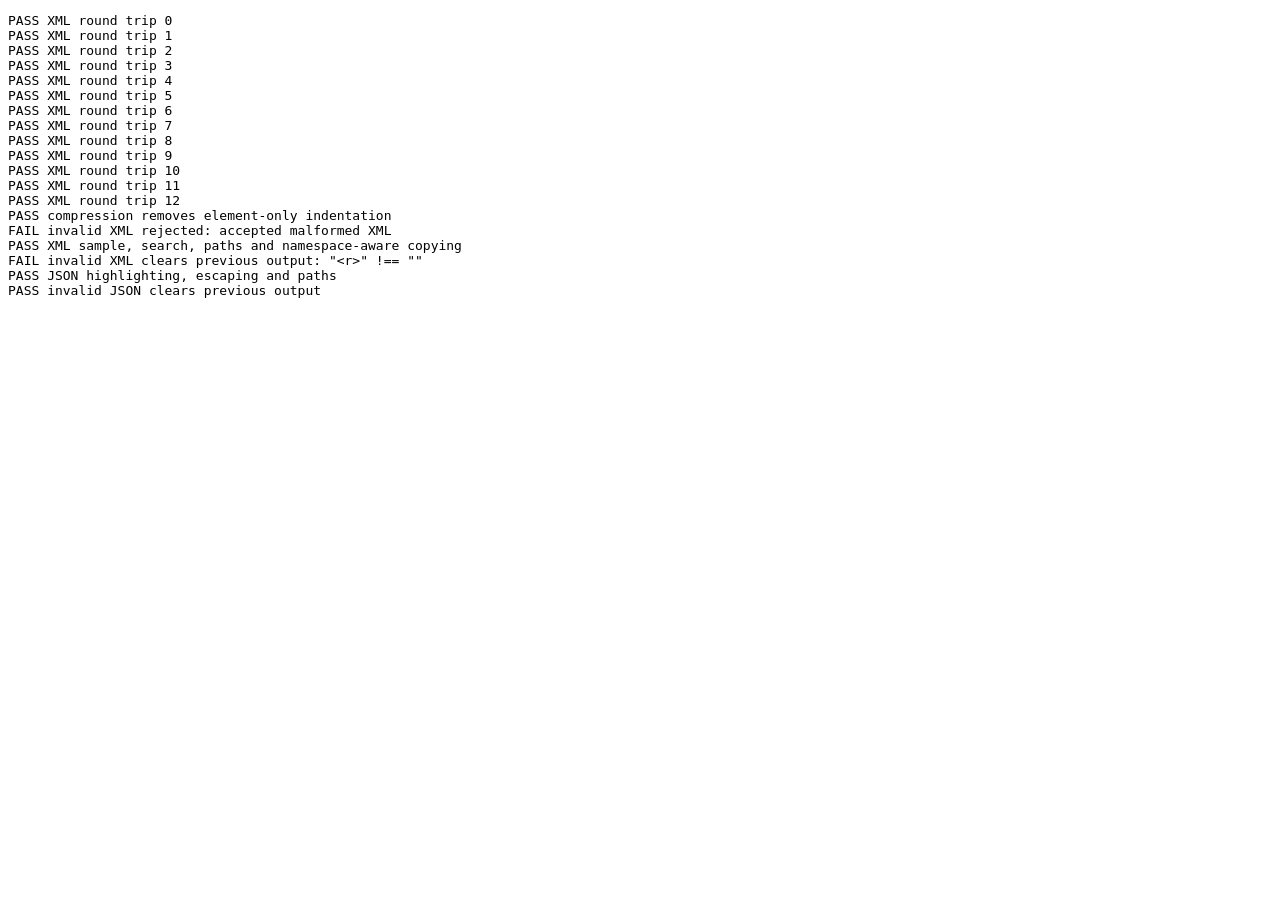
==== tests/xml-regression.html @ 89135e66 "feat: add searchable XML tree and preserve XML content during formatting" ====
<!doctype html>
<meta charset="utf-8">
<title>Formatter regression tests</title>
<pre id="results">Running…</pre>
<iframe src="../index.html" hidden></iframe>
<script>
document.querySelector('iframe').onload = () => {
    const app = document.querySelector('iframe').contentWindow;
    app.HTMLElement.prototype.scrollIntoView = function () {};
    const results = [];
    const check = (name, fn) => {
        try { fn(); results.push('PASS ' + name); }
        catch (error) { results.push('FAIL ' + name + ': ' + error.message); }
    };
    const equal = (a, b) => { if (a !== b) throw Error(JSON.stringify(a) + ' !== ' + JSON.stringify(b)); };
    const cases = [
        '<p>Hello <b> world </b> !</p>',
        '<p><b/> <i/> tail</p>',
        '<r><x>  a   b  </x></r>',
        '<r xml:space="preserve"> \n <x/> \n </r>',
        '<r xml:space="preserve"><x xml:space="default"> a </x> </r>',
        '<r><![CDATA[a\n\n\nb <c>]]></r>',
        `<?xml version="1.0"?><!DOCTYPE r PUBLIC "abc" "urn:test" [<!ENTITY foo "hello">]><r>&foo;</r>`,
        `<!DOCTYPE r [<!-- [ ] > --><!ENTITY foo "a > b">]><r>&foo;</r>`,
        `<根 属性 = 'a > b'><子/> <!--x--> </根>`,
        '<r xmlns="urn:a" xmlns:n="urn:b"><n:x id="1"/><n:x id="2"/></r>',
        '<r><parsererror>legitimate</parsererror></r>',
        '<?xml version="1.0"?><?test x?><r><!--x--><empty></empty></r>',
        '<r><x> &#32; </x><x a="&#10;&#9;&#13;"/></r>'
    ];
    cases.forEach((xml, i) => check('XML round trip ' + i, () => {
        const pretty = app.formatXml(xml);
        const mini = app.minifyXml(pretty);
        app.parseXmlDocument(pretty);
        app.parseXmlDocument(mini);
        equal(app.formatXml(pretty), pretty);
        equal(app.minifyXml(mini), mini);
        if (i < 2 || i === 3 || i === 4 || i === 5) equal(pretty, xml);
        if (i === 2 && !pretty.includes('  a   b  ')) throw Error('text spaces changed');
        if (i === 6 && !mini.includes('<!DOCTYPE r PUBLIC "abc" "urn:test" [<!ENTITY foo "hello">]>')) throw Error('DTD changed');
    }));
    check('compression removes element-only indentation', () => equal(app.minifyXml('<r>\n  <x/>\n</r>'), '<r><x/></r>'));
    check('invalid XML rejected', () => {
        let rejected = false;
        try { app.formatXml('<r><x></r>'); } catch { rejected = true; }
        if (!rejected) throw Error('accepted malformed XML');
    });
    const input = app.document.getElementById('inputArea');
    check('XML sample, search, paths and namespace-aware copying', () => {
        app.document.getElementById('sampleType').value = 'xml';
        app.loadSample();
        equal(app.document.getElementById('sortKeysButton').disabled, true);
        const search = app.document.getElementById('searchInput');
        search.value = '002'; app.onSearchInput();
        equal(app.document.getElementById('searchCount').textContent, '1/1');
        equal(app.document.getElementById('searchPath').textContent, '值：/orders[1]/order[2]/@id');
        app.doCollapseAll(); search.value = '轻放'; app.onSearchInput();
        equal(app.document.getElementById('searchCount').textContent, '1/1');
        const active = app.document.querySelector('#jsonTree .tree-value.active');
        if (active.closest('.tree-children').classList.contains('collapsed')) throw Error('search did not expand parents');
        search.value = ''; app.onSearchInput(); equal(app.document.getElementById('searchPath').textContent, '');
        let copied = '';
        const original = app.copyToClipboard;
        app.copyToClipboard = text => { copied = text; };
        const amount = Array.from(app.document.querySelectorAll('.xml-tree-node')).find(node => node.firstElementChild.textContent.includes('<pay:amount>'));
        amount.firstElementChild.querySelector('.tree-copy-btn').click();
        app.copyToClipboard = original;
        const doc = app.parseXmlDocument(copied);
        equal(doc.documentElement.namespaceURI, 'urn:payment');
    });
    check('invalid XML clears previous output', () => {
        input.value = '<r><bad></r>'; app.onInputChange();
        equal(app.document.getElementById('formattedCode').textContent, '');
        equal(app.document.getElementById('jsonTree').textContent, '');
    });
    check('JSON highlighting, escaping and paths', () => {
        input.value = '{"<img src=x onerror=alert(1)>":"a&b","list":[1,true,null],"1":"numeric key"}';
        app.onInputChange();
        const code = app.document.getElementById('formattedCode');
        equal(code.textContent, JSON.stringify(JSON.parse(input.value), null, 2));
        equal(code.querySelector('img'), null);
        if (!code.querySelector('.json-key') || !code.querySelector('.json-string')) throw Error('highlighting missing');
        const paths = Array.from(app.document.querySelectorAll('.tree-key')).map(el => el.dataset.path);
        if (!paths.includes('$["list"][0]') || !paths.includes('$["1"]')) throw Error('invalid JSON paths');
        equal(app.document.getElementById('sortKeysButton').disabled, false);
    });
    check('invalid JSON clears previous output', () => {
        input.value = '{'; app.onInputChange();
        equal(app.document.getElementById('formattedCode').textContent, '');
        equal(app.document.getElementById('jsonTree').textContent, '');
    });
    document.getElementById('results').textContent = results.join('\n');
    document.body.dataset.status = results.some(line => line.startsWith('FAIL')) ? 'failed' : 'passed';
};
</script>
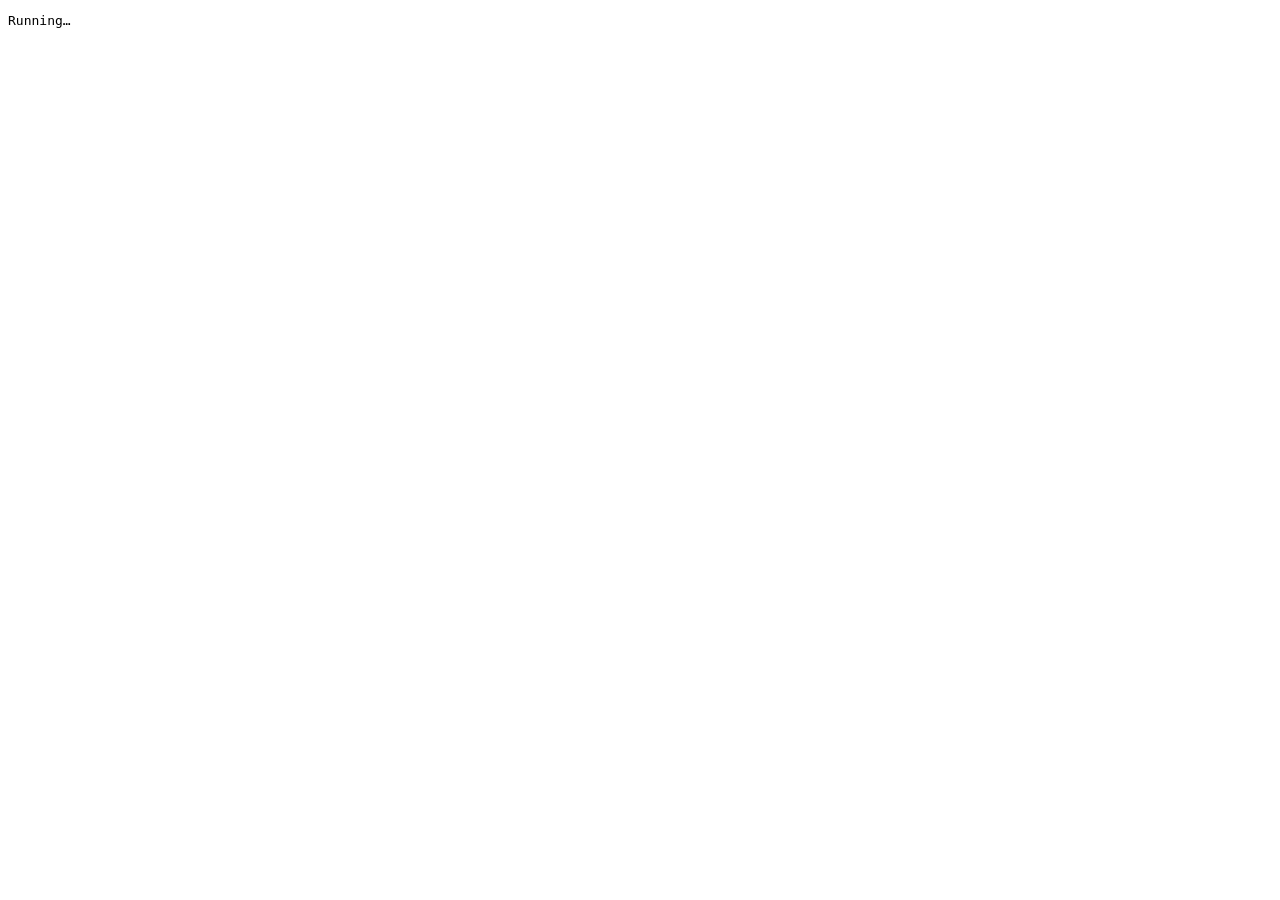
==== commit d2974586: "feat: preserve JSON numbers, repair syntax safely, virtualize large trees and add editor file action" ====
--- a/tests/xml-regression.html
+++ b/tests/xml-regression.html
@@ -1,16 +1,27 @@
 <!doctype html>
 <meta charset="utf-8">
-<title>Formatter regression tests</title>
+<title>JSON / XML Formatter regression tests</title>
 <pre id="results">Running…</pre>
-<iframe src="../index.html" hidden></iframe>
+<iframe src="../index.html" style="position:absolute;left:-2000px;width:1440px;height:1000px"></iframe>
 <script>
-document.querySelector('iframe').onload = () => {
+document.querySelector('iframe').onload = async () => {
     const app = document.querySelector('iframe').contentWindow;
     app.HTMLElement.prototype.scrollIntoView = function () {};
     const results = [];
     const check = (name, fn) => {
         try { fn(); results.push('PASS ' + name); }
         catch (error) { results.push('FAIL ' + name + ': ' + error.message); }
+    };
+    const checkAsync = async (name, fn) => {
+        try { await fn(); results.push('PASS ' + name); }
+        catch (error) { results.push('FAIL ' + name + ': ' + error.message); }
+    };
+    const waitUntil = async predicate => {
+        const start = Date.now();
+        while (!predicate()) {
+            if (Date.now() - start > 10000) throw Error('timeout');
+            await new Promise(resolve => setTimeout(resolve, 20));
+        }
     };
     const equal = (a, b) => { if (a !== b) throw Error(JSON.stringify(a) + ' !== ' + JSON.stringify(b)); };
     const cases = [
@@ -89,6 +100,145 @@
         equal(app.document.getElementById('formattedCode').textContent, '');
         equal(app.document.getElementById('jsonTree').textContent, '');
     });
+    check('lossless numbers across format, minify, sort and copy', () => {
+        const raw = '{"z":9223372036854775807,"a":-9223372036854775808,"decimal":0.123456789012345678901,"exponent":1e400,"negativeZero":-0}';
+        equal(app.formatStructuredJson(raw, 0).text, raw);
+        input.value = raw; app.onInputChange(); app.doSortKeys();
+        if (!input.value.includes('9223372036854775807') || !input.value.includes('1e400')) throw Error('number changed during sort');
+        let copied;
+        const original = app.copyToClipboard; app.copyToClipboard = text => copied = text;
+        const line = Array.from(app.document.querySelectorAll('.tree-line')).find(row => row.textContent.includes('"z":'));
+        line.querySelector('.tree-copy-btn').click(); app.copyToClipboard = original;
+        equal(copied, '9223372036854775807');
+        equal(app.formatStructuredJson('"{\\"id\\":9223372036854775807}"', 0).text, '{"id":9223372036854775807}');
+    });
+    check('prototype-like keys remain ordinary data', () => {
+        const raw = '{"__proto__":{"polluted":true},"constructor":1}';
+        equal(app.stringifyLosslessJson(app.sortObjectKeys(app.parseLosslessJson(raw))), raw);
+        input.value = '{__proto__=1, id=9223372036854775807}'; app.doFormat();
+        if (!input.value.includes('9223372036854775807')) throw Error('Java ID changed');
+    });
+    check('repair preserves string contents and large numbers', () => {
+        const raw = `{url:'https://example.com/a//b', text:'}, ] /* literal */', quote:'it\\'s "ok"', id:9223372036854775807, // real comment
+        nested:[1 2 3,], missing:{a:true`;
+        const fixed = app.tryAutoFix(raw);
+        if (!fixed) throw Error('no repair');
+        const value = app.parseLosslessJson(fixed.result);
+        equal(value.url, 'https://example.com/a//b');
+        equal(value.text, '}, ] /* literal */');
+        equal(value.quote, `it's "ok"`);
+        equal(app.stringifyLosslessJson(value.id), '9223372036854775807');
+        equal(app.stringifyLosslessJson(value.nested), '[1,2,3]');
+    });
+    check('repair declines ambiguous or already valid input', () => {
+        equal(app.tryAutoFix(JSON.stringify({text:'http://a/*b*/',brackets:'{[}',quote:"it's"})), null);
+        equal(app.tryAutoFix('{"a":"unterminated}'), null);
+        equal(app.tryAutoFix('{"a":undefined}'), null);
+        equal(app.tryAutoFix('{"a":[1}'), null);
+    });
+    check('native and lossless parsers agree on ordinary JSON', () => {
+        for (let i = 0; i < 200; i++) {
+            const raw = JSON.stringify({text:'value\\"' + i, a:[i, i / 3, null, i % 2 === 0, {key:'http://a//b'}]});
+            equal(app.stringifyLosslessJson(app.parseLosslessJson(raw)), raw);
+        }
+        for (const raw of ['[1,]', '{"a":1,}', '01', '-01', '1.', '1e', '[true false]', '{"a" 1}', '{"a":NaN}', 'truex', '{"a":"bad\\q"}']) {
+            let rejected = false; try { app.parseLosslessJson(raw); } catch { rejected = true; }
+            if (!rejected) throw Error('accepted ' + raw);
+        }
+    });
+    check('legitimate XHTML parsererror element is not an error', () => {
+        app.parseXmlDocument('<r xmlns="http://www.w3.org/1999/xhtml"><parsererror>user content</parsererror></r>');
+    });
+    check('toolbar changes support undo and redo', () => {
+        const raw = '{"id":9223372036854775807,"a":[1,2]}';
+        app.replaceEditorText(raw); app.doFormat(); const formatted = input.value;
+        app.doUndo(); equal(input.value, raw);
+        app.doRedo(); equal(input.value, formatted);
+        app.doClear(); equal(input.value, ''); app.doUndo(); equal(input.value, formatted);
+        app.doUndo(); app.replaceEditorText('{"new":true}'); app.doRedo(); equal(input.value, '{"new":true}');
+    });
+    check('download uses the correct extension and preserves numbers', () => {
+        app.replaceEditorText('{"id":9223372036854775807}');
+        let payload = app.getDownloadPayload(); equal(payload.name, 'formatted.json');
+        if (!payload.text.includes('9223372036854775807')) throw Error('download changed ID');
+        app.replaceEditorText('<?xml version="1.0" encoding="GBK"?><r>你好</r>');
+        payload = app.getDownloadPayload(); equal(payload.name, 'formatted.xml');
+        if (!payload.text.includes('encoding="UTF-8"')) throw Error('wrong encoding declaration');
+        app.replaceEditorText('{'); equal(app.getDownloadPayload(), null);
+    });
+    const large = '[' + Array.from({length:5000}, (_, i) => '{"id":9223372036854775807,"name":"item-' + i + '","padding":"abcdefghijklmnopqrstuvwxyz0123456789"}').join(',') + ']';
+    await checkAsync('large JSON virtual tree and full-data search', async () => {
+        input.value = large; app.onInputChange();
+        await waitUntil(() => app.document.getElementById('formattedCode').textContent.includes('item-4999'));
+        const tree = app.document.getElementById('jsonTree');
+        if (!app.document.getElementById('treeOutput').classList.contains('virtual-mode')) throw Error('tree not virtualized');
+        app.doExpandAll();
+        if (tree.querySelectorAll('.tree-line').length > 100) throw Error('too many mounted rows');
+        app.doCollapseAll();
+        const search = app.document.getElementById('searchInput'); search.value = 'item-4999'; app.onSearchInput();
+        equal(app.document.getElementById('searchCount').textContent, '1/1');
+        equal(app.document.getElementById('searchPath').textContent, '值：$[4999]["name"]');
+        if (!tree.querySelector('.tree-value.active')) throw Error('match not mounted');
+        search.value = '9223372036854775807'; app.onSearchInput();
+        equal(app.document.getElementById('searchCount').textContent, '1/5000');
+        app.searchPrev(); equal(app.document.getElementById('searchCount').textContent, '5000/5000');
+        let copied; const original = app.copyToClipboard; app.copyToClipboard = text => copied = text;
+        tree.querySelector('.active-match .tree-copy-btn').click(); app.copyToClipboard = original;
+        equal(copied, '9223372036854775807');
+    });
+    await checkAsync('large JSON background compression preserves numbers', async () => {
+        await app.doMinify();
+        await waitUntil(() => app.document.getElementById('formattedCode').textContent.includes('item-4999'));
+        equal(input.value, large);
+    });
+    await checkAsync('outdated background results are cancelled', async () => {
+        input.value = large; app.onInputChange();
+        input.value = '{"latest":true}'; input.dispatchEvent(new app.Event('input')); app.onInputChange();
+        await new Promise(resolve => setTimeout(resolve, 100));
+        equal(app.document.getElementById('formattedCode').textContent, '{\n  "latest": true\n}');
+    });
+    check('large XML virtual tree searches unmounted nodes', () => {
+        input.value = '<r xmlns:n="urn:test">' + Array.from({length:1200}, (_, i) => '<n:x id="' + i + '"><name>xml-' + i + '</name></n:x>').join('') + '</r>';
+        app.onInputChange(); app.doExpandAll();
+        const tree = app.document.getElementById('jsonTree');
+        if (tree.querySelectorAll('.tree-line').length > 100) throw Error('too many XML rows');
+        app.doCollapseAll(); app.document.getElementById('searchInput').value = 'xml-1199'; app.onSearchInput();
+        equal(app.document.getElementById('searchCount').textContent, '1/1');
+        equal(app.document.getElementById('searchPath').textContent, '值：/r[1]/n:x[1200]/name[1]/text()[1]');
+    });
+    check('line-number DOM is bounded', () => {
+        input.value = '[\n' + Array.from({length:5000}, () => '1').join(',\n') + '\n]'; app.onInputChange();
+        if (app.document.getElementById('lineNumbers').children.length > 100) throw Error('too many line numbers');
+    });
+    await checkAsync('UTF-8 import is undoable and oversize files are rejected', async () => {
+        app.replaceEditorText('{"before":true}');
+        const file = new app.File(['\uFEFF{"id":9223372036854775807}'], 'example.json', {type:'application/json'});
+        equal(await app.doImportFile(file), true); equal(input.value, '{"id":9223372036854775807}');
+        equal(app.getDownloadPayload().name, 'example.json');
+        app.doUndo(); equal(input.value, '{"before":true}');
+        equal(await app.doImportFile({size:11 * 1024 * 1024}), false); equal(input.value, '{"before":true}');
+    });
+    await checkAsync('file reads cannot overwrite subsequent edits', async () => {
+        let finish;
+        const pending = app.doImportFile({name:'slow.json',size:2,text:() => new Promise(resolve => finish = resolve)});
+        app.replaceEditorText('{"edited":true}'); finish('{}');
+        equal(await pending, false); equal(input.value, '{"edited":true}');
+    });
+    check('long values use a bounded preview with full copying', () => {
+        const long = 'x'.repeat(12000); app.replaceEditorText(JSON.stringify({long}));
+        const tree = app.document.getElementById('jsonTree');
+        if (!app.document.getElementById('treeOutput').classList.contains('virtual-mode')) throw Error('long value not virtualized');
+        const value = tree.querySelector('.tree-value.json-string');
+        if (value.textContent.length > 501 || value.title.length > 600) throw Error('preview unbounded');
+        let copied; const original = app.copyToClipboard; app.copyToClipboard = text => copied = text;
+        value.parentElement.querySelector('.tree-copy-btn').click(); app.copyToClipboard = original;
+        equal(copied, long);
+    });
+    check('Java leading zeros remain strings', () => {
+        input.value = '{code=00123, id=9223372036854775807}'; app.doFormat();
+        const value = app.parseLosslessJson(input.value); equal(value.code, '00123');
+        equal(app.stringifyLosslessJson(value.id), '9223372036854775807');
+    });
     document.getElementById('results').textContent = results.join('\n');
     document.body.dataset.status = results.some(line => line.startsWith('FAIL')) ? 'failed' : 'passed';
 };
